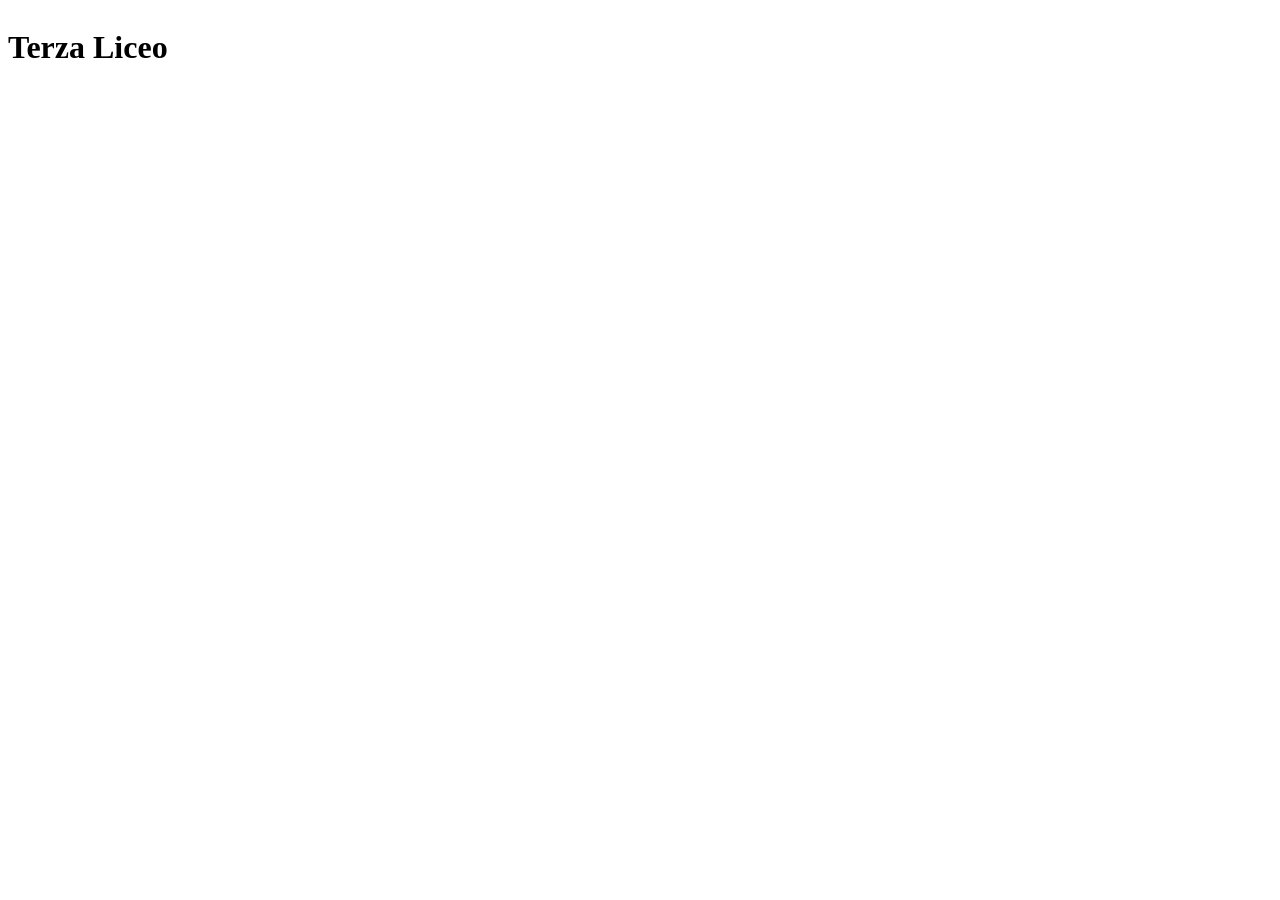
==== Clase 10 - Animación/index.html @ 439a786d "canvas con event listener" ====
<!DOCTYPE html>
<html lang="en">
<head>
    <meta charset="UTF-8">
    <meta name="viewport" content="width=device-width, initial-scale=1.0">
    <title>Animacion</title>
    <link rel="stylesheet" href="style.css">
</head>
<body>
    <h1 id="terza">Terza Liceo</h1>
    <script src="animacion.js"></script>
</body>
</html>
---- Clase 10 - Animación/style.css ----
#terza {
    display: inline-block;
  }
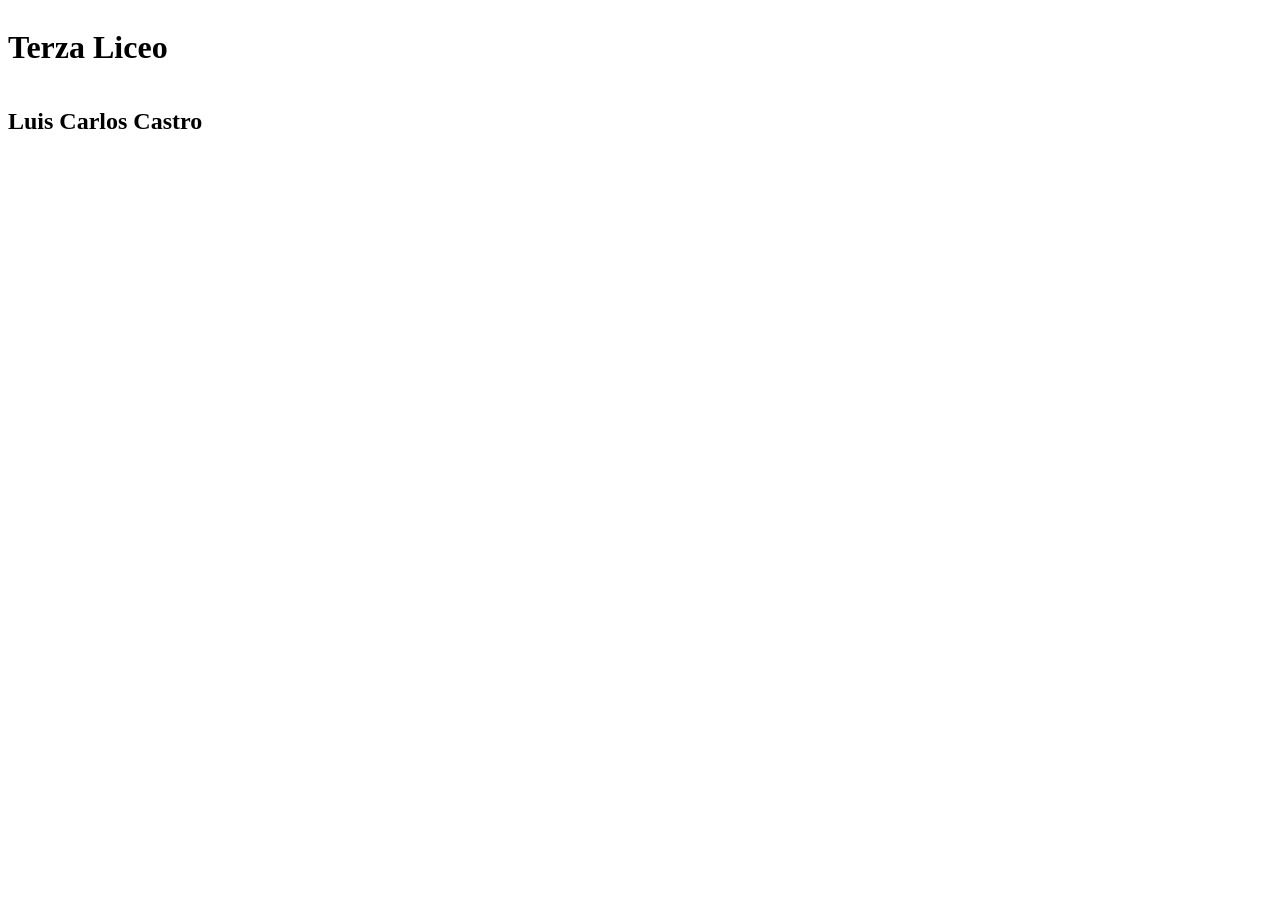
==== commit 3412aab3: "Canvas con dos objetos" ====
--- a/Clase 10 - Animación/index.html
+++ b/Clase 10 - Animación/index.html
@@ -8,6 +8,7 @@
 </head>
 <body>
     <h1 id="terza">Terza Liceo</h1>
+    <h2 id="Luis"> Luis Carlos Castro</h2>
     <script src="animacion.js"></script>
 </body>
 </html>
